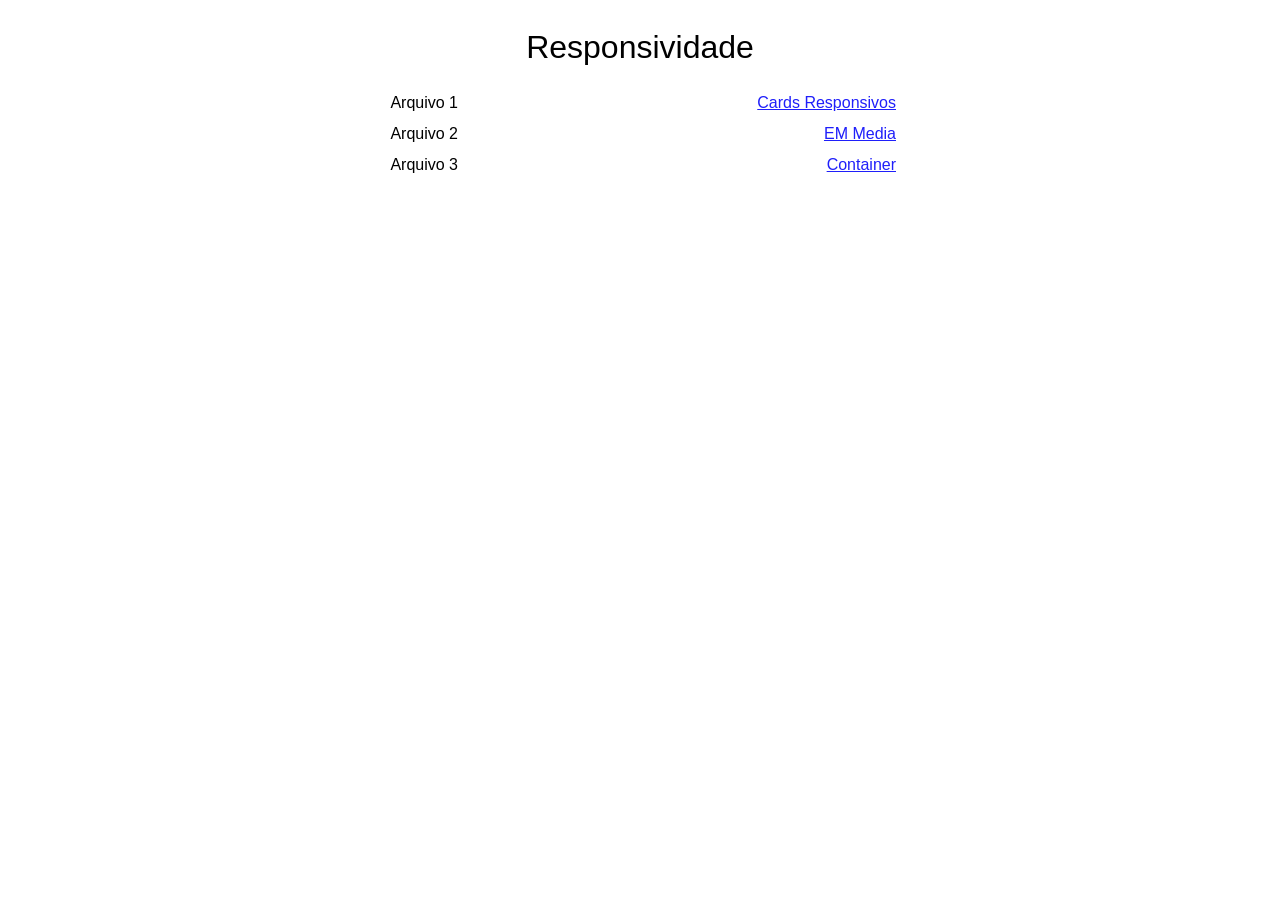
==== index.html @ bf1d042f "commit 2 index" ====
<!DOCTYPE html>
<html lang="pt-br">
<head>
    <meta charset="UTF-8">
    <meta name="viewport" content="width=device-width, initial-scale=1.0">
    <link rel="shortcut icon" href="./imagens/icon.png" type="image/x-icon">
    <title>Páginas</title>

    <style>
        body{
            font-family: 'Segoe UI', Tahoma, Geneva, Verdana, sans-serif;
            display: flex;
            justify-content: center;
            align-items: center;
            flex-direction: column;
        }
        h1{
            font-weight: 400;
        }
        div{
            display: flex;
            flex-direction: column;
        }
        article{
            display: flex;
            justify-content: space-between;
            align-items: center;
            width: 32em;
        }
        a{
            color: #1f1ffa;
            text-decoration: underline;
        }
        a:hover{
            color: #0e0ea8;
            font-size: 1.01em;
        }
        p{
            margin: .4em;
        }
    </style>
</head>
<body>
    <h1>Responsividade</h1>

    <div>
        <article>
            <p>Arquivo 1</p>
            <a href="./pages/cards_responsivos.html" target="_blank">Cards Responsivos</a>
        </article>

        <article>
            <p>Arquivo 2</p>
            <a href="./pages/em_media.html" target="_blank">EM Media</a>
        </article>

        <article>
            <p>Arquivo 3</p>
            <a href="./pages/container.html" target="_blank">Container</a>
        </article>
    </div>
    
</body>
</html>
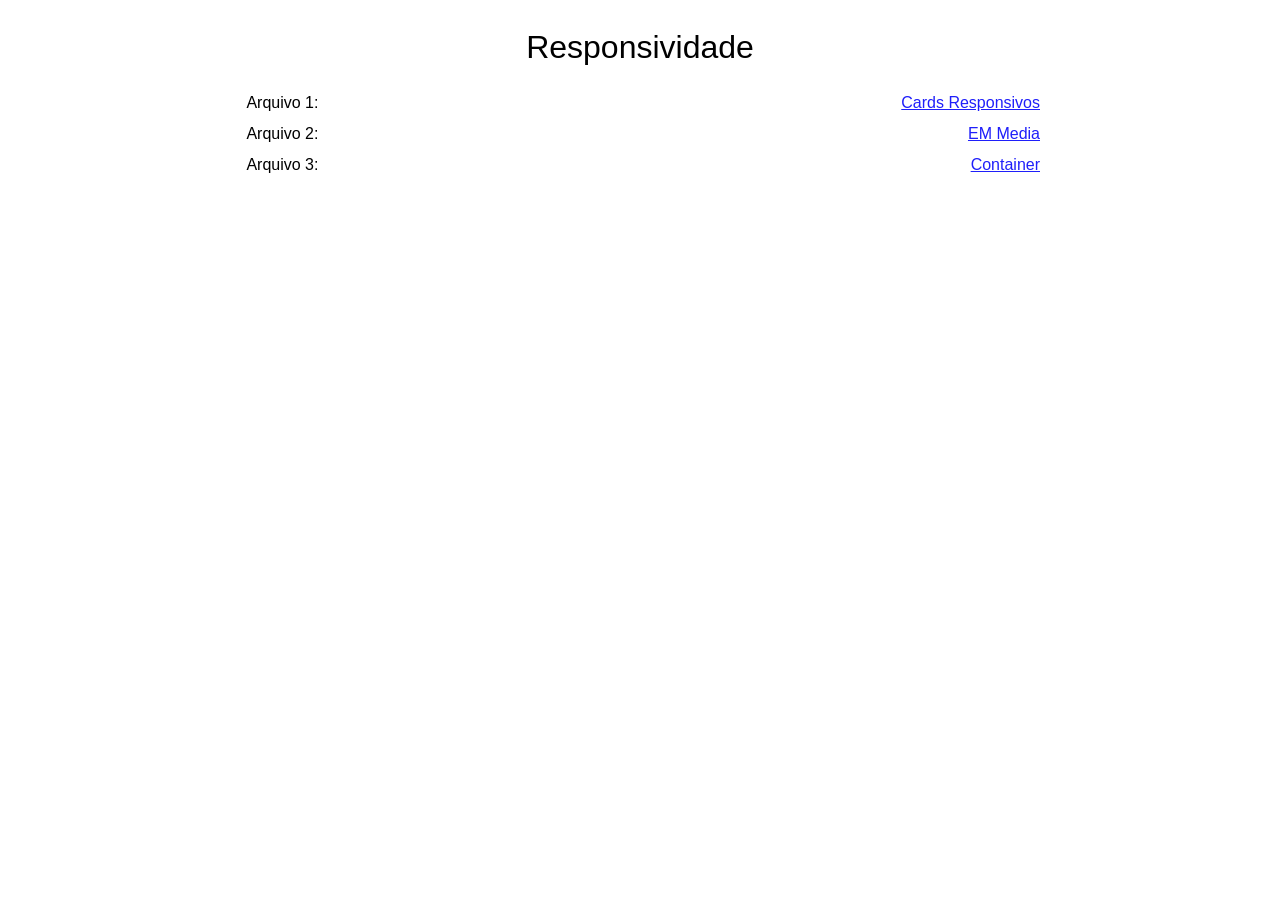
==== commit ccbffab5: "responsividade index" ====
--- a/index.html
+++ b/index.html
@@ -25,7 +25,17 @@
             display: flex;
             justify-content: space-between;
             align-items: center;
-            width: 32em;
+            width: 20em;
+        }
+        @media screen and (min-width: 48em){
+            article{
+                width: 32em;
+            }
+        }
+        @media screen and (min-width: 64em){
+            article{
+                width: 50em;
+            }
         }
         a{
             color: #1f1ffa;
@@ -45,17 +55,17 @@
 
     <div>
         <article>
-            <p>Arquivo 1</p>
+            <p>Arquivo 1:</p>
             <a href="./pages/cards_responsivos.html" target="_blank">Cards Responsivos</a>
         </article>
 
         <article>
-            <p>Arquivo 2</p>
+            <p>Arquivo 2:</p>
             <a href="./pages/em_media.html" target="_blank">EM Media</a>
         </article>
 
         <article>
-            <p>Arquivo 3</p>
+            <p>Arquivo 3:</p>
             <a href="./pages/container.html" target="_blank">Container</a>
         </article>
     </div>
